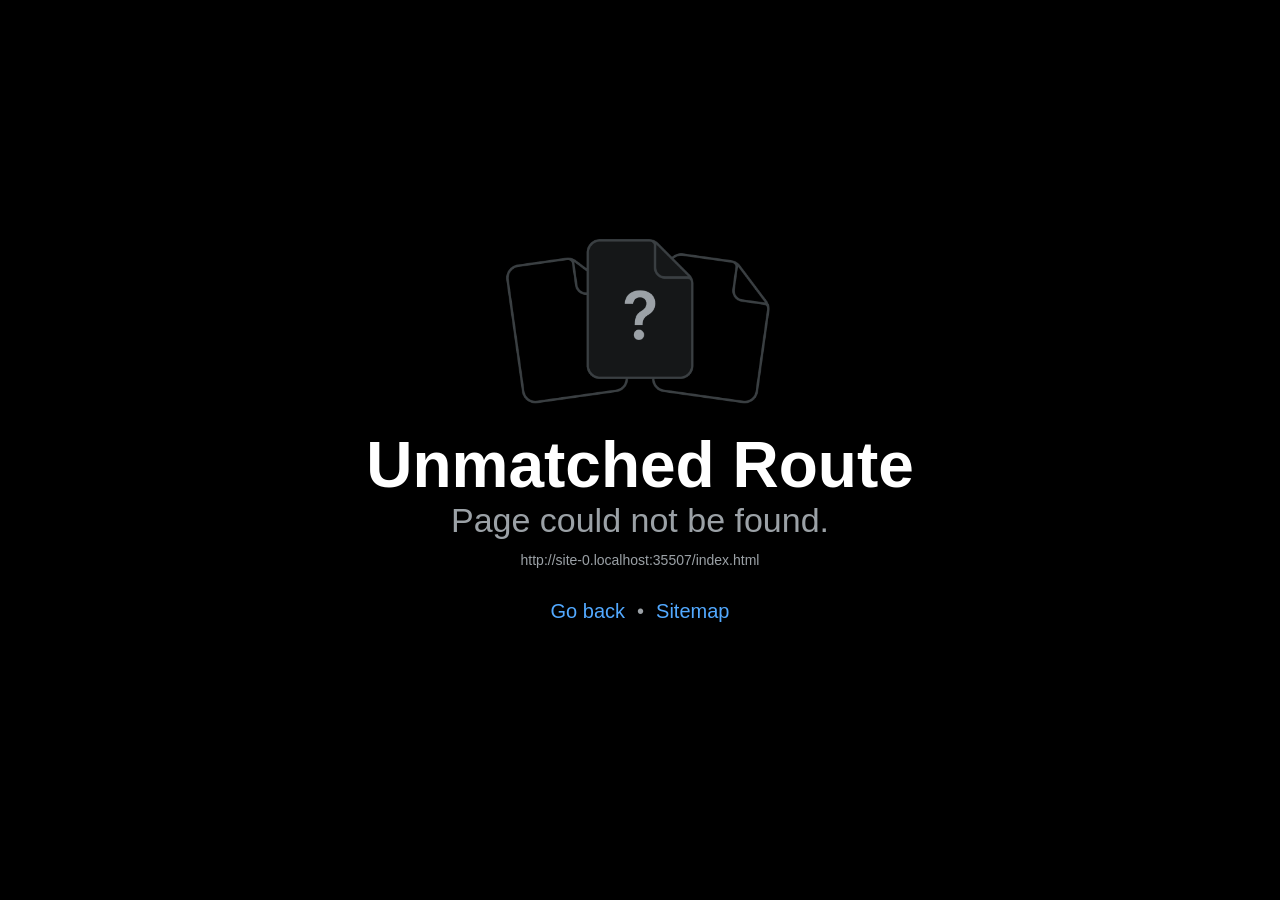
==== index.html @ 4379683d "anketa follows language" ====
<!DOCTYPE html>
<html lang="en">
  <head><script>(function(){var s=location.search;if(location.pathname==="/"&&/[?&](login|stripe)=/.test(s)){location.replace("/prekyba.html"+s);}})();</script>
    <meta charset="utf-8" />
    <meta httpEquiv="X-UA-Compatible" content="IE=edge" />
    <meta name="viewport" content="width=device-width, initial-scale=1, shrink-to-fit=no" />
    <title>NOKTI</title>
    <!-- The `react-native-web` recommended style reset: https://necolas.github.io/react-native-web/docs/setup/#root-element -->
    <style id="expo-reset">
      /* These styles make the body full-height */
      html,
      body {
        height: 100%;
      }
      /* These styles disable body scrolling if you are using <ScrollView> */
      body {
        overflow: hidden;
      }
      /* These styles make the root element full-height */
      #root {
        display: flex;
        height: 100%;
        flex: 1;
      }
    </style>
  <link rel="icon" href="/favicon.ico"/></head>

  <body>
    <!-- Use static rendering with Expo Router to support running without JavaScript. -->
    <noscript>
      You need to enable JavaScript to run this app.
    </noscript>
    <!-- The root element for your Expo app. -->
    <div id="root"></div>
  <script src="/_expo/static/js/web/entry-5b950a5013f48cb35e8ce82625847c95.js" defer></script>
</body>
</html>
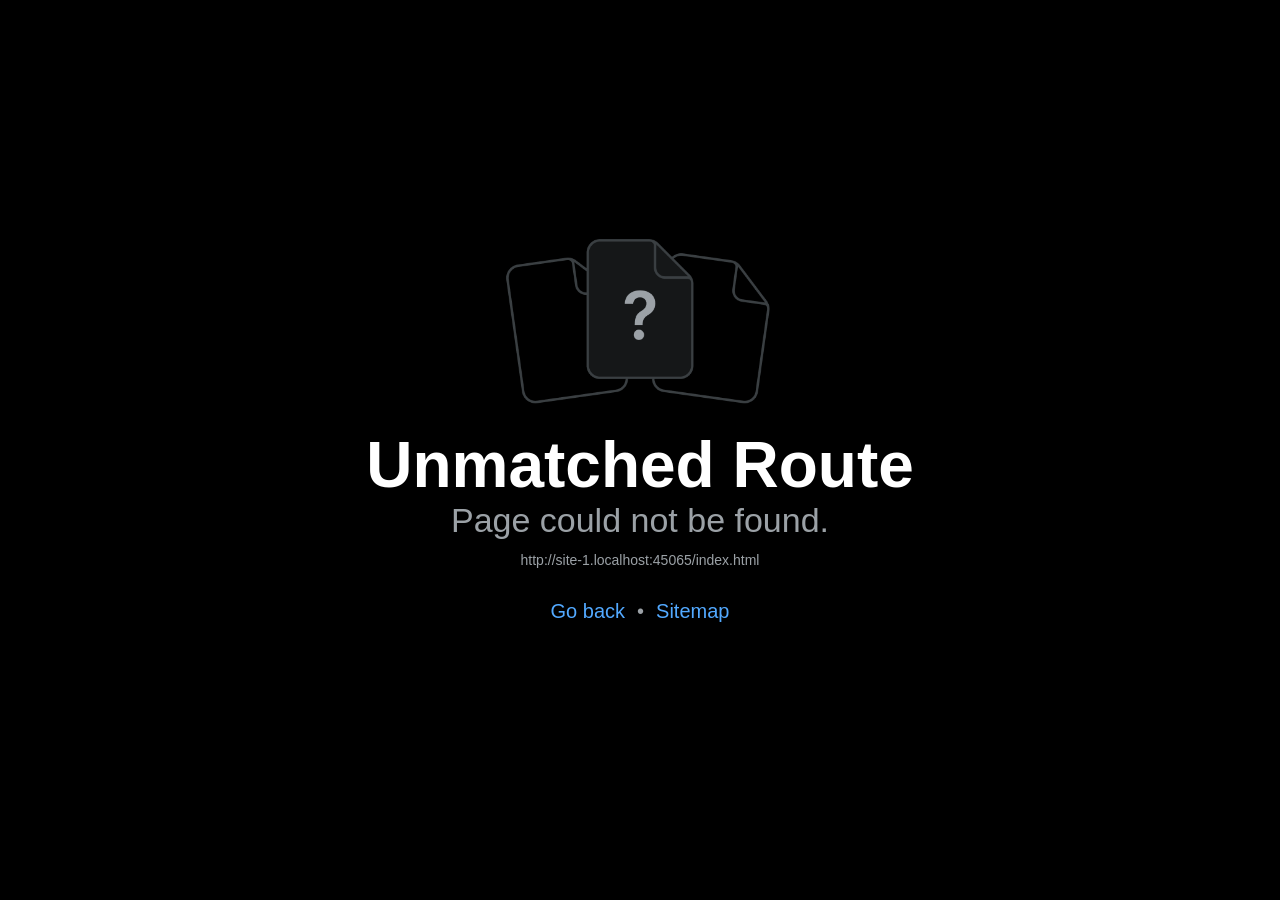
==== commit 881909c8: "auto: 138ffab Her call: the trainer's code is not a way to sign in any more - sign-in shows Apple / " ====
--- a/index.html
+++ b/index.html
@@ -32,6 +32,6 @@
     </noscript>
     <!-- The root element for your Expo app. -->
     <div id="root"></div>
-  <script src="/_expo/static/js/web/entry-5b950a5013f48cb35e8ce82625847c95.js" defer></script>
+  <script src="/_expo/static/js/web/entry-9c5118c73550732d63396e86b1989c5c.js" defer></script>
 </body>
 </html>
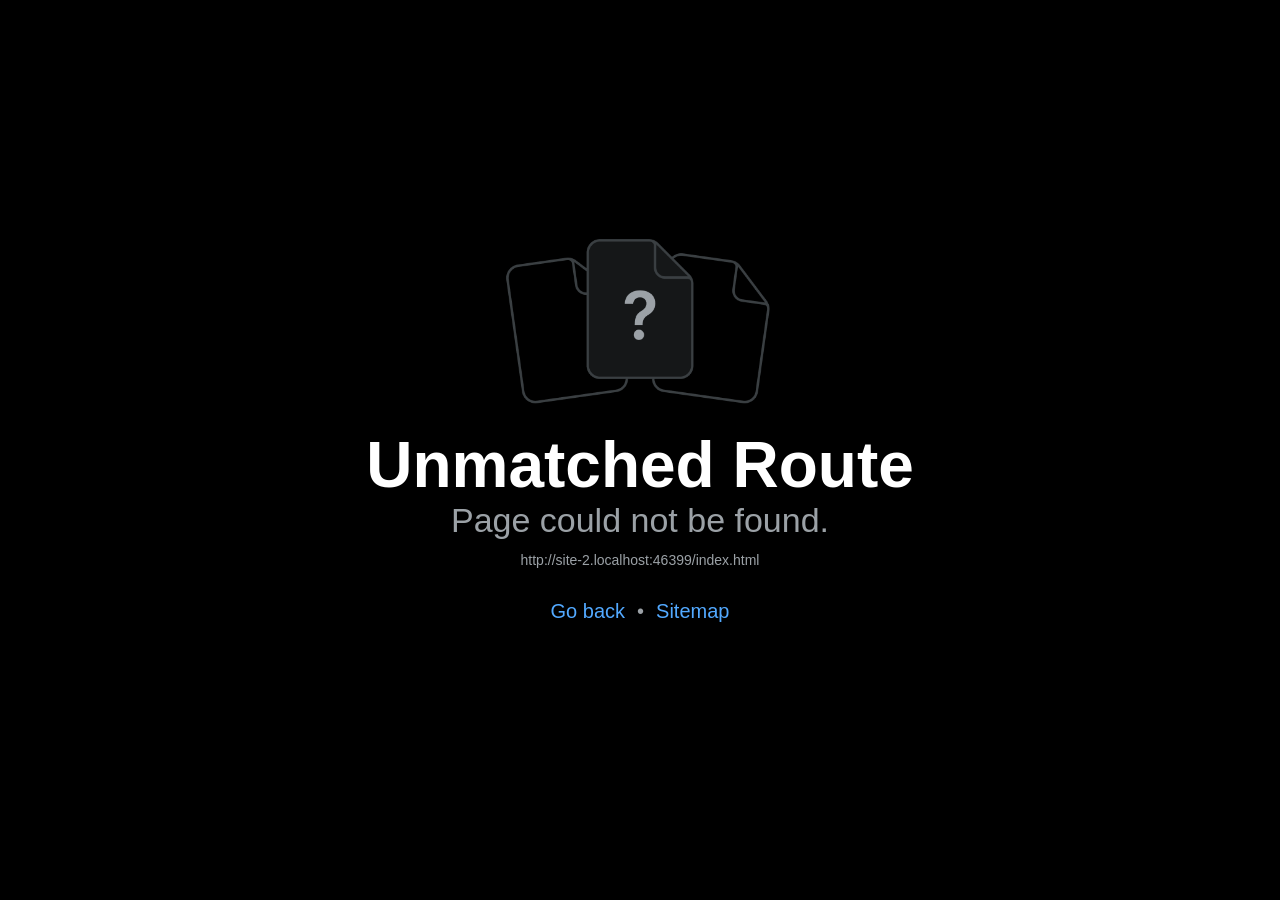
==== commit 7bc720ff: "auto: f4f3ba1 WORKING-NOW: two-tap kg done" ====
--- a/index.html
+++ b/index.html
@@ -32,6 +32,6 @@
     </noscript>
     <!-- The root element for your Expo app. -->
     <div id="root"></div>
-  <script src="/_expo/static/js/web/entry-9c5118c73550732d63396e86b1989c5c.js" defer></script>
+  <script src="/_expo/static/js/web/entry-528b4df0ada271f7ae5d2fe0c2c0dcda.js" defer></script>
 </body>
 </html>
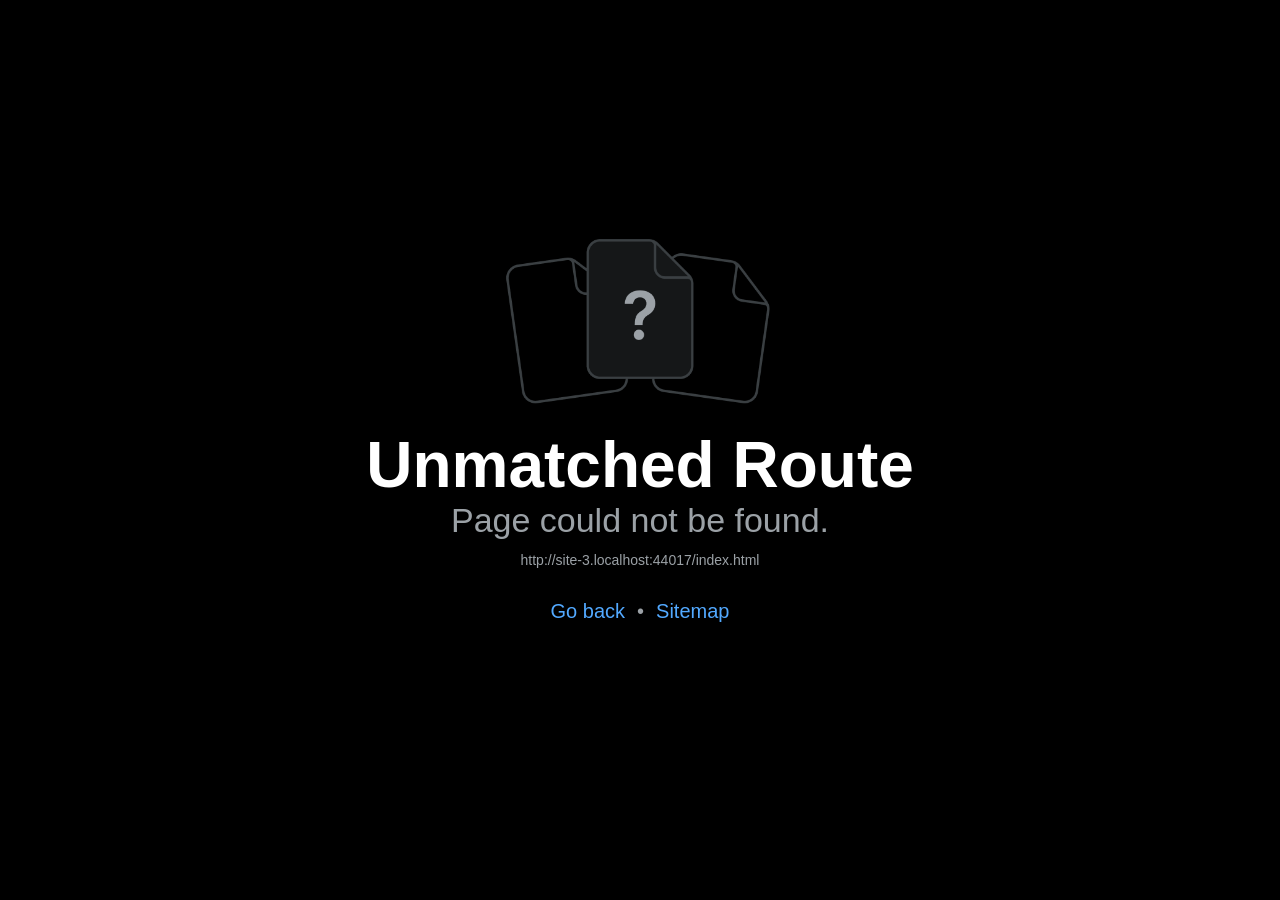
==== commit 6ab1fc1b: "auto: 3923a36 Mityba sweep fixes (FIX-PLAN-2026-10-23-mityba): day copies through schema-101 (ticks " ====
--- a/index.html
+++ b/index.html
@@ -32,6 +32,6 @@
     </noscript>
     <!-- The root element for your Expo app. -->
     <div id="root"></div>
-  <script src="/_expo/static/js/web/entry-528b4df0ada271f7ae5d2fe0c2c0dcda.js" defer></script>
+  <script src="/_expo/static/js/web/entry-447b3a950b9e6bd49b7c8c68b95731de.js" defer></script>
 </body>
 </html>
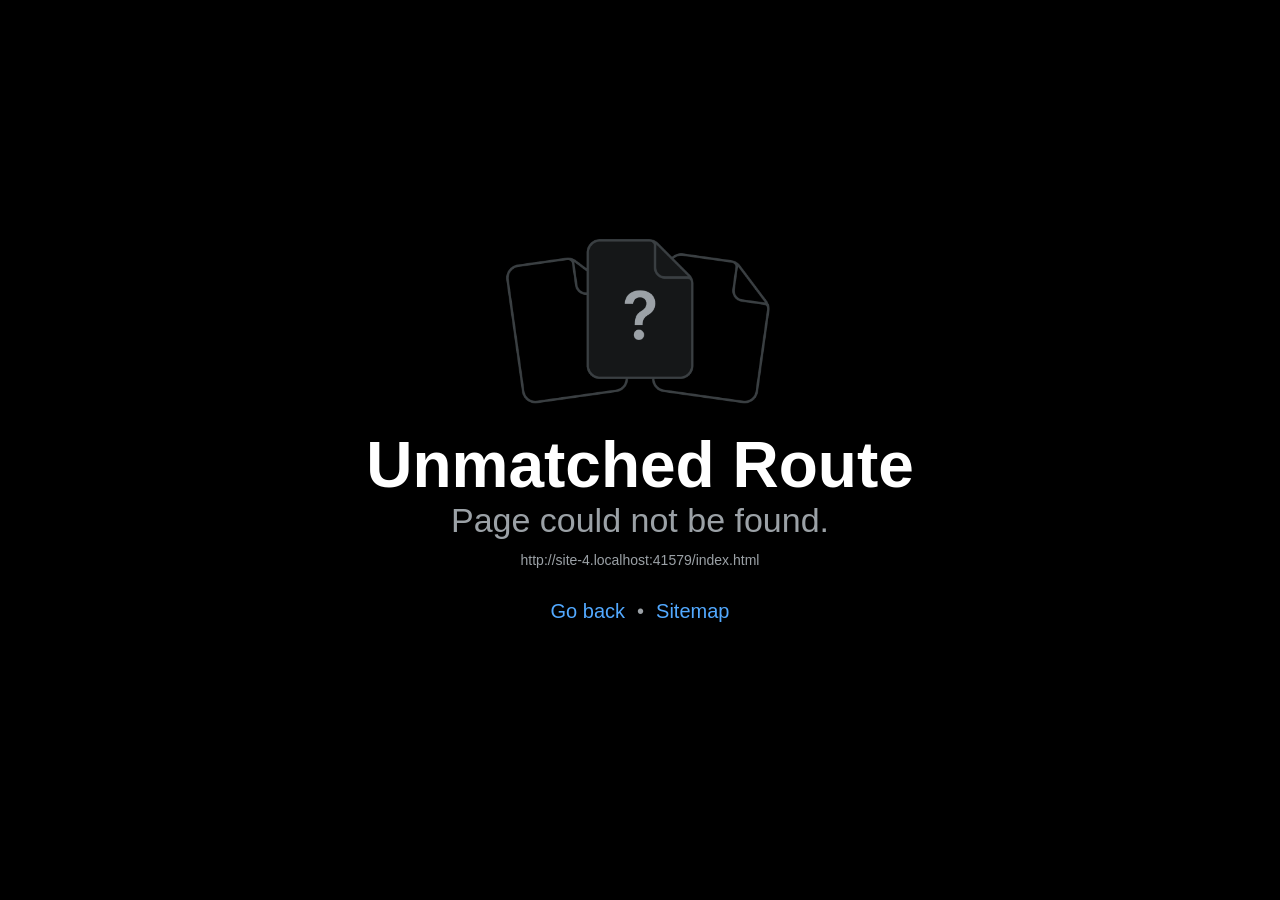
==== commit 149428a9: "site update" ====
--- a/index.html
+++ b/index.html
@@ -32,6 +32,6 @@
     </noscript>
     <!-- The root element for your Expo app. -->
     <div id="root"></div>
-  <script src="/_expo/static/js/web/entry-447b3a950b9e6bd49b7c8c68b95731de.js" defer></script>
+  <script src="/_expo/static/js/web/entry-d28e67054531c9ce585f58ef26748129.js" defer></script>
 </body>
 </html>
